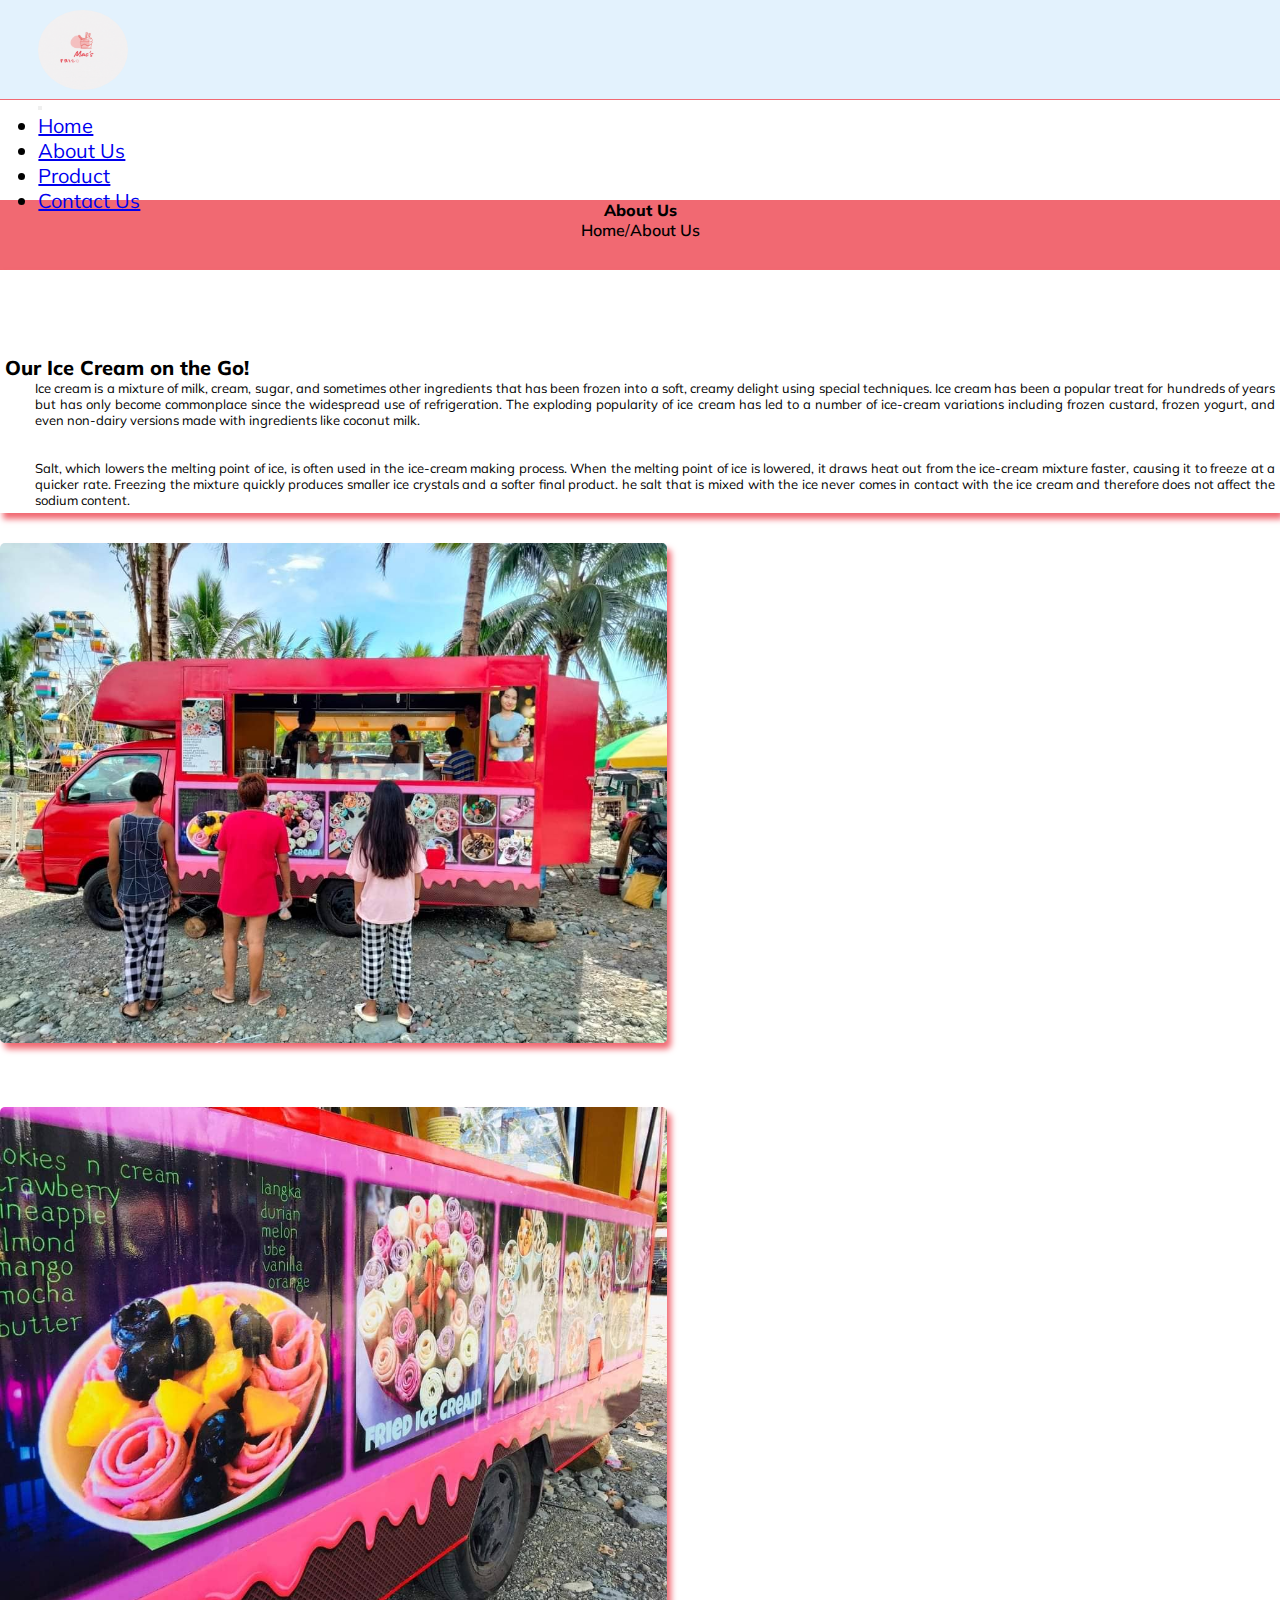
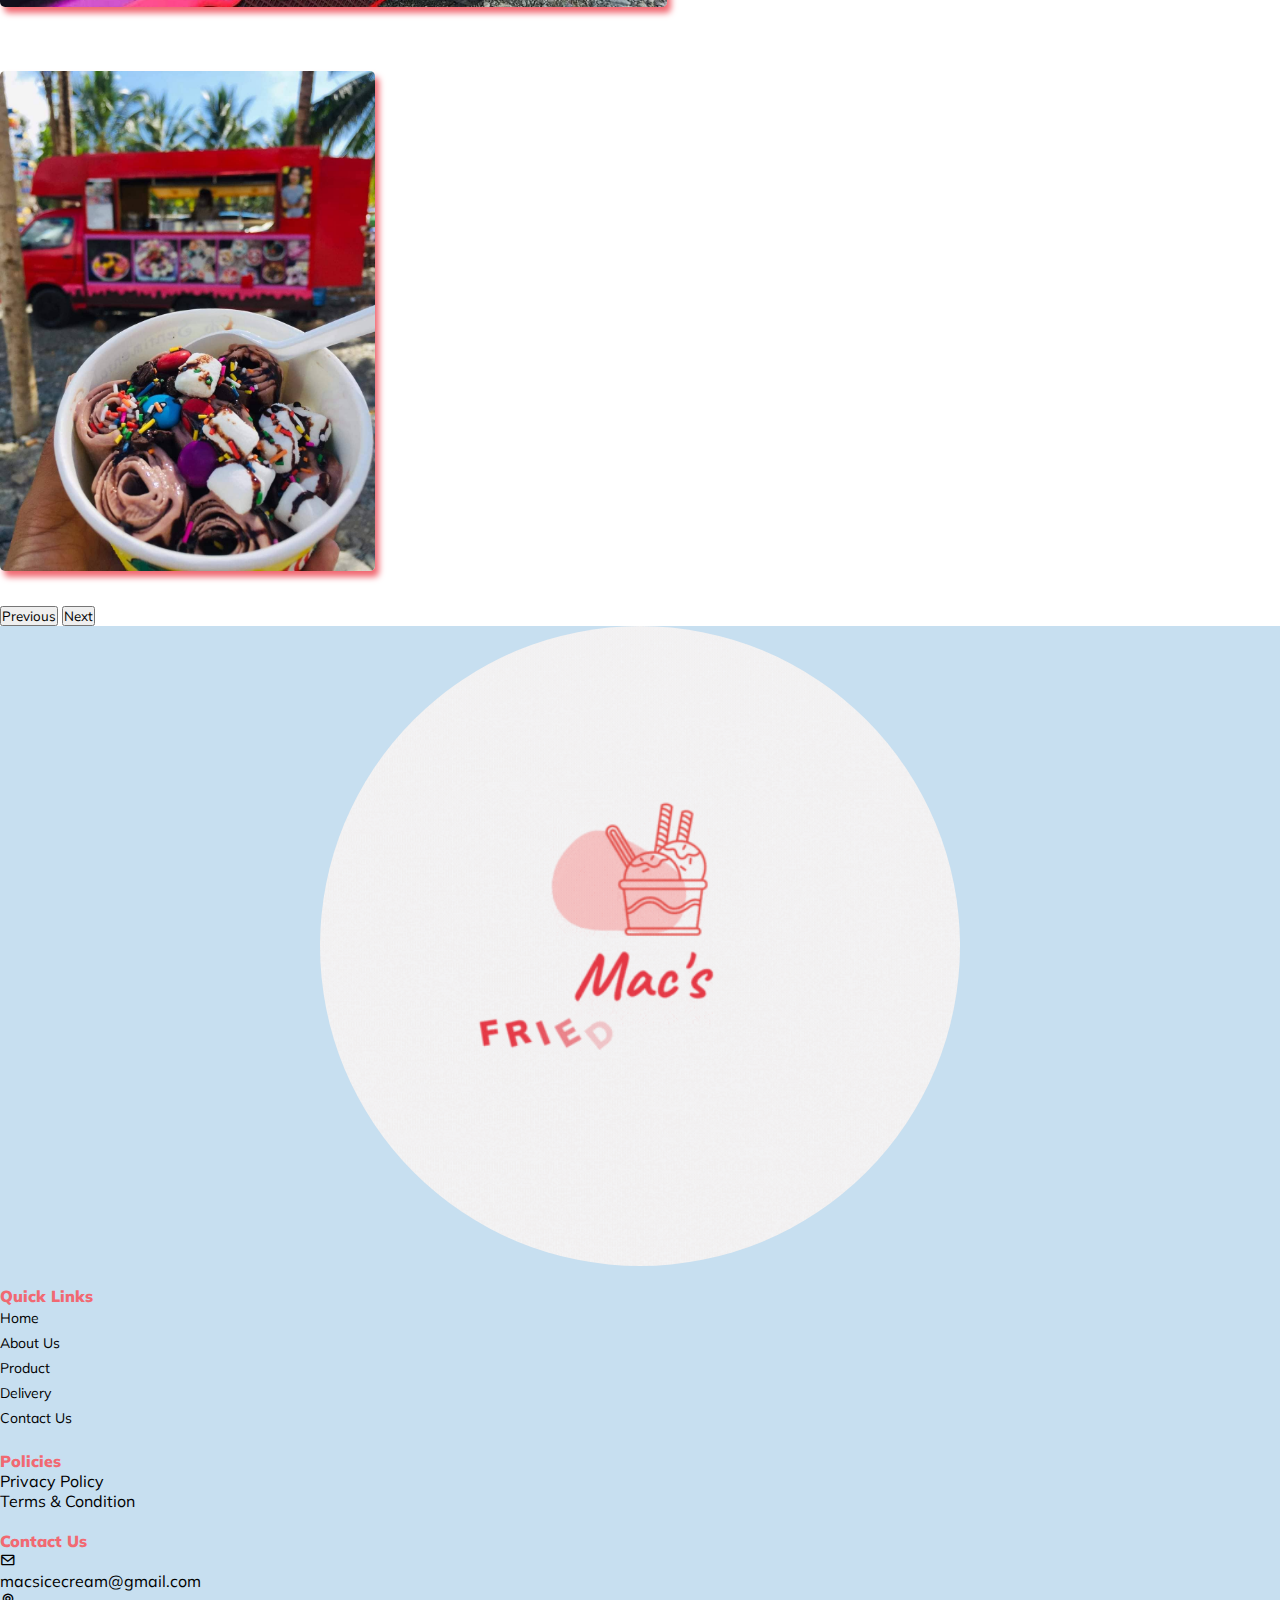
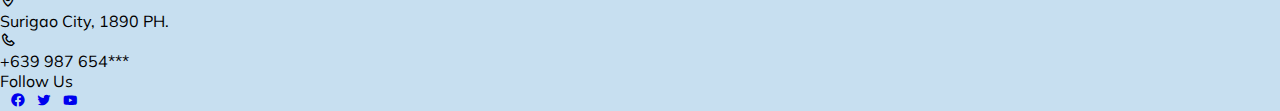
==== aboutus.html @ 09c0a29c "Add files via upload" ====
<!DOCTYPE html>
<html lang="en">
<head>
    <meta charset="UTF-8">
    <meta http-equiv="X-UA-Compatible" content="IE=edge">
    <meta name="viewport" content="width=device-width, initial-scale=1.0">
    <title>About Us</title>
    
    <link rel="stylesheet" href="style.css">
    <!--Bootstrap CSS only -->
    <link href="https://cdn.jsdelivr.net/npm/bootstrap@5.2.0/dist/css/bootstrap.min.css" rel="stylesheet" integrity="sha384-gH2yIJqKdNHPEq0n4Mqa/HGKIhSkIHeL5AyhkYV8i59U5AR6csBvApHHNl/vI1Bx" crossorigin="anonymous">
    <!--Font Awesome-->
    <link rel="preconnect" href="https://fonts.googleapis.com">
    <link rel="preconnect" href="https://fonts.gstatic.com" crossorigin>
    <link href="https://fonts.googleapis.com/css2?family=Mulish:wght@400;600;700&display=swap" rel="stylesheet">
    <link href='https://unpkg.com/boxicons@2.1.2/css/boxicons.min.css' rel='stylesheet'>
    <style>
      
    </style>
</head>
<body>
    <nav class="navbar navbar-expand-lg fixed-top" style="background-color: #e3f2fd;">
        <div class="container">
           <a class="navbar-brand ms-2" href="#"><div class="logo-text"><img src="images/Mac's Fried Ice Cream Logo.gif"></div></a>
             <button class="navbar-toggler" type="button" data-bs-toggle="collapse" data-bs-target="#navbarNav" aria-controls="navbarNav" aria-expanded="false" aria-label="Toggle navigation">
               <span class="navbar-toggler-icon"></span>
             </button>
           <div class="collapse navbar-collapse ul-bg justify-content-end" id="navbarNav">
               <ul class="navbar-nav">
                 <li class="nav-item">
                   <a class="nav-link active" aria-current="page" href="project.html">Home</a>
                 </li>
                 <li class="nav-item">
                   <a class="nav-link" href="aboutus.html">About Us</a>
                 </li>
                 <li class="nav-item">
                   <a class="nav-link" href="propuct.html">Product</a>
                 </li>
                 <!--<li class="nav-item">
                   <a class="nav-link" href="#">Delivery</a>
                 </li>-->
                 <li class="nav-item">
                   <a class="nav-link" href="#footer">Contact Us</a>
                 </li>
               </ul>
               <!--<button type="button" class="btn px-5 btn-outline-info">Login</button>-->
           </div>  
       </div>    
   </nav>

   <div class="container-product">
    <div class="row-container">
      <div class="header">
        <h4>About Us</h4>
        <a href="project.html">Home</a>/<a href="#">About Us</a>
      </div>
    </div>
  </div>


   <section class="about-section">
    <div class="container mt-3">
      <div class="row">
        <div class="col-md-6 text-row mt-3">
          <h1>Our Ice Cream on the Go!</h1>
            <p>Ice cream is a mixture of milk, cream, sugar, 
                and sometimes other ingredients that has been frozen into a soft, 
                creamy delight using special techniques. Ice cream has been a popular treat for 
                hundreds of years but has only become commonplace since the widespread use of 
                refrigeration. The exploding popularity of ice cream has led to a number of 
                ice-cream variations including frozen custard, frozen yogurt, and even non-dairy 
                versions made with ingredients like coconut milk. 
                <br>
                <br>
                <br>
                Salt, which lowers the melting point of ice, is often used in the ice-cream making process. 
                When the melting point of ice is lowered, it draws heat out from the ice-cream mixture faster, 
                causing it to freeze at a quicker rate. Freezing the mixture quickly produces smaller ice crystals and a softer final product. 
                he salt that is mixed with the ice never comes in contact with the ice cream and therefore does not affect the sodium content.
            </p>
        </div>
        <div class="col-md-6 abt-img">
          <!--<img src="images/about-img.jpg" class="img-fluid" alt="ice-cream">-->
          <div id="carouselExampleControls" class="carousel slide" data-bs-ride="carousel">
            <div class="carousel-inner">
              <div class="carousel-item active">
                <img src="images/truck-img.jpg" class="d-block w-100" alt="...">
              </div>
              <div class="carousel-item">
                <img src="images/menu-img.jpg" class="d-block w-100" alt="...">
              </div>
              <div class="carousel-item">
                <img src="images/about-img.jpg" class="d-block w-100" alt="...">
              </div>
            </div>
            <button class="carousel-control-prev" type="button" data-bs-target="#carouselExampleControls" data-bs-slide="prev">
              <span class="carousel-control-prev-icon" aria-hidden="true"></span>
              <span class="visually-hidden">Previous</span>
            </button>
            <button class="carousel-control-next" type="button" data-bs-target="#carouselExampleControls" data-bs-slide="next">
              <span class="carousel-control-next-icon" aria-hidden="true"></span>
              <span class="visually-hidden">Next</span>
            </button>
          </div>
        </div>
      </div>
    </div>
   </section>

   <!------------------FOOTER SECTION-------------->
   <footer class="footer-section" id="footer">
    <div class="container  mt-5">
        <div class="row mt-4">
            <div class="col-md-3 footer-img mt-3">
                <img src="images/Mac's Fried Ice Cream Logo.gif" class="img-fluid">
            
            </div>
            <div class="col-md-3 links footer-col mt-3">
                <h4 class="links">Quick Links</h4>
                <ul>
                    <li><a href="#">Home</a></li>
                    <li><a href="#">About Us</a></li>
                    <li><a href="#">Product</a></li>
                    <li><a href="#">Delivery</a></li>
                    <li><a href="#">Contact Us</a></li>
                </ul>
            </div>      
            <div class="col-md-3 footer-col mt-3">
                <div class="policies">
                    <h4 class="fw-bold">Policies</h4>
                    <p>Privacy Policy</p>
                    <p>Terms & Condition</p>
                </div>
            </div>   
            <div class="col-md-3 footer-col mt-3">
                <div class="contact-title">
                    <h4 class="fw-bold mb-3">Contact Us</h4>
                </div>
                <div class="contact-item d-flex mb-2">
                    <div class="icon fs-5 text-info">
                        <i class="bx bx-envelope"></i>
                    </div>
                    <div class="text ms-3">
                        <p class="text-muted m-0">macsicecream@gmail.com</p>
                    </div>
                </div>  
                <div class="contact-item d-flex mb-2">
                    <div class="icon fs-5 text-info">
                        <i class='bx bx-map'></i>
                    </div>
                    <div class="text ms-3">
                        <p class="text-muted m-0"> Surigao City, 1890 PH.</p>
                    </div>
                </div>
                <div class="contact-item d-flex mb-2">
                    <div class="icon fs-5 text-info">
                        <i class="bx bx-phone"></i>
                    </div>
                    <div class="text ms-3">
                        <p class="text-muted m-0">+639 987 654***</p>
                    </div>
                </div>
                <div class="contact-item d-flex mb-2">
                    <div class="text ms-3">
                        <p class="text-muted m-0">Follow Us</p>
                    </div>
                    <div class="social-icon fs-5 text-info">
                        <a href="#"><i class='bx bxl-facebook-circle'></i></a>
                        <a href="#"><i class='bx bxl-twitter'></i></a>
                        <a href="#"><i class='bx bxl-youtube' ></i></a>
                    </div>
                </div>
            </div>    
        </div> 
    </div>     
</footer>
    <!-- JavaScript Bundle with Popper -->
    <script src="https://cdn.jsdelivr.net/npm/bootstrap@5.2.0/dist/js/bootstrap.bundle.min.js" integrity="sha384-A3rJD856KowSb7dwlZdYEkO39Gagi7vIsF0jrRAoQmDKKtQBHUuLZ9AsSv4jD4Xa" crossorigin="anonymous"></script>
</body>
</html>
---- style.css ----
* {
    padding: 0;
    margin: 0;
    box-sizing: border-box;
    font-family: 'Mulish', sans-serif;
}
.navbar {
    font-size: large;
    display: flex;
    height: 100px;
    padding-right: 3%;
    padding-left: 3%;
    align-items: center;
    border-bottom: 1px solid #f16972;
}
.navbar .container{
    height: 80px;
}

.ul-bg .btn{
    display: flex;
    margin-left: 20px;
    position: relative;
    
}
.ul-bg .bx{
    width: 10px;    
}
.navbar-nav {
    justify-content: space-between;
    font-size: 20px;
    width: 500px;

}

.logo-text img{
    height: 80px;
    width: 90px;
    display: block;
    border-radius: 50%;
    position: relative;
}
@media(max-width:991px){
    .ul-bg{
        background-color:#e3f2fd;
       
    }
    .ul-bg .btn{
        margin-left: 35%;
        display: flex;
        margin-bottom: 5px;
    }
    .navbar-nav .nav-item{
        margin-left: 30px;
    }

}
@media(max-width:767px){
    .ul-bg{
        background-color:#e3f2fd;
    }
    
    .home-text h3{
        font-size: 25px;
    }
    .home-text p{
        font-size: 14px;
    }
    .ul-bg .btn{
        margin-left: 35%;
        display: flex;
        margin-bottom: 5px;
    }
    .navbar-nav .nav-item{
        margin-left: 30px;
    }
}
@media(max-width:479px){
    .navbar{
        height: 100px;
        flex-wrap: wrap;
        position: relative;
    }
    .container .navbar-toggler{
        margin-right: 30px;
        font-size: 15px;
    }
    .logo-text img{
        width: 70px;
        height: 70px;
        border-radius: 50%;
        margin-left: 20px;
    }
    .nav-item a{
        font-size: 15px;
    }
    .home-section{
        text-align: left;
    }
    .home-text{
        padding-left: 30px;   
    }
    .home-text p{
        text-align: justify;
    }

}

/*-----------------------NAVBAR END----------------*/
/*------------HOME SECTION------*/
.home-section {
    margin-top: 120px;  
}
.home-text h3{
    color: #f16972;
}
.home-text p {
    margin-left: 10px;
}
.home-img img{
    margin: 0px auto;
    border-radius: 400px;
    max-width: 400px;
    max-height: auto;
    display: block;
    position: relative;
}
@media(max-width:767px){
    .home-img img{
       
        margin-top: 20px;
        height: 500px;
        
    }
}
@media(max-width:546px){
    .home-img{
        margin-top: 20px;
    }
    .home-img img{ 
        margin: 0px auto;
        display: block;
        position: relative;
        width: 300px;
        
        
    }
}

/*------------END HOME SECTION------*/

/*-----------------------Category section----------------*/
.icons {
    font-size: 30px;
}
.text-center h3{
    color: #f16972;
    font-weight: 700;
}
.category-item .col-img img{
    height: 250px;
    width: 250PX;
    border-radius: 200px;
    margin-top: 10px;
    justify-content: center;
    position: relative;
    display: block;
    margin-left: auto;
    margin-right: auto;
}
.col-img img{
    max-width: 100%;
}


/*----------------------END----------------*/

/*-------------TREND PRODUCTS------*/
.product .col-img img{
    height: 250px;
    width: 250PX;
    border-radius: 200px;
    margin-top: 10px;
    justify-content: center;
    display: block;
    margin-left: auto;
    margin-right: auto;
    
}
.col-img img:hover{
    transition: .6s ease-in;
    transform: scale(1.25);
    box-shadow: 0 25px 40px rgba(0,0,0,.5);
}


/*--------------------------*/
.product-info span {
    font-size: 20px;
    color: #f16972;
}
.product-info p {
   font-weight: 800;
}

.label-sale {
    display: block;
    width: 50px;
    padding: 0 5px;
    height: 20px;
    line-height: 20px;
    color: #e3f2fd;
}
/*----------------------------OFFERS----------------------------*/

.product-item .col-product-img img{
    height: 300px;
    width: 300PX;
    border-radius: 150px;
    margin-top: 10px;
    justify-content: center;
    display: block;
    position: relative;
    margin-left: auto;
    margin-right: auto;   
}

/*------------------------------BLOGS----------------------------*/
.col-product-img2 img{
    height: 300px;
    width: 300PX;
    margin-top: 10px;
    display: block;
    position: relative;
    margin-left: auto;
    margin-right: auto;
    border-radius: 10px;
}
.text-left h4{
    font-size: 18px;
}
.img-text {
    font-size: 12px;
}


/*------------------------------FOOTER----------------------------*/
.footer-section{
    margin: 0;
    padding: 0;
    background: #c7dff0;
    background-size: cover;
    min-height: 300px;
}
.footer-img{
    display: flex;
}
.footer-img img{
    margin: 0 auto;
    width: 260px;
    border-radius: 50%;
    min-width: 50%;
    position: relative;
    display: block;
}
.links ul li{
    list-style: none;
    font-size: 14px;
    line-height: 25px;
    text-decoration: none;
}
.links a{
    text-decoration: none;
    color: black;
}
.links a:hover{
    text-decoration: underline;
    
}
.footer-col{
    margin-top: 20px;
    
}
.footer-col h4 {
    color: #f16972;
    font-weight: 900;
}
.social-icon{
    list-style: none;
    display: flex;
    margin-left: 5px;
    margin-right: 5px;
    
    
}
.social-icon i{
    margin-left: 5px;
    margin-right: 5px;
    
}
@media(max-width:769px){
    .footer-img img{
        min-width: 70%; 
    }
    .footer-col{
        justify-content: center;
        text-align: center;
    }
    .footer-col .contact-item{  
        justify-content: center;
    }
}
@media(max-width:579px){
    .footer-img img{
        min-width: 50%;
    }
}
/*----------ABOUT US PAGE--------------*/
.container-product {
    margin-top: 100px;
    text-align: center;
    background-color: #f16972;
    height: 70px;
    
  }
  .header h4{
    font-weight: 800;
  }
  .header a{
    text-decoration: none;
    color: black;
    font-weight: 600;
  }
  .header a:hover{
    text-decoration: underline
    
  }
  .dummy-text{
    padding: 5px;
    box-shadow: 3px 6px 6px #f16972;
  }
  .text-row{
    padding: 5px;
    box-shadow: 3px 6px 6px #f16972;
    
  }
  .text-row h1{
    margin-top: 80px;
    font-weight: 800;
    font-family: 'Mulish', sans-serif;
    
  }
  .text-row p{
    font-size: 14px;
    text-align: justify;
    margin-left: 30px;
   
  }
  .abt-img img{
    margin: 30px auto;
    height: 500px;
    
    position: relative;
    border-radius: 5px;
    box-shadow: 4px 6px 6px #f16972;
  }
  .text-review{ 
    box-shadow: 2px 4px 4px #f16972;
  }
  .text-review{
    padding: 8px;
  }
  .text-review .icons{
    font-size: 16px;
    color: #f16972;
  }

  .review-col .icons{
    font-size: 16px;
    color: #f16972;
  }
  .form-floating .form-control{
    resize: none;
  }
  .form-floating label{
    font-size: 12px;
  }
  @media(max-width:999px){
    .text-row h1{
        font-size: 25px;
      }
    .text-row p{
        font-size: 13px;
  }
}
@media(max-width:7679px){
    .text-row h1{
        font-size: 20px;
      }
    .text-row p{
        font-size: 13px;
  }
}
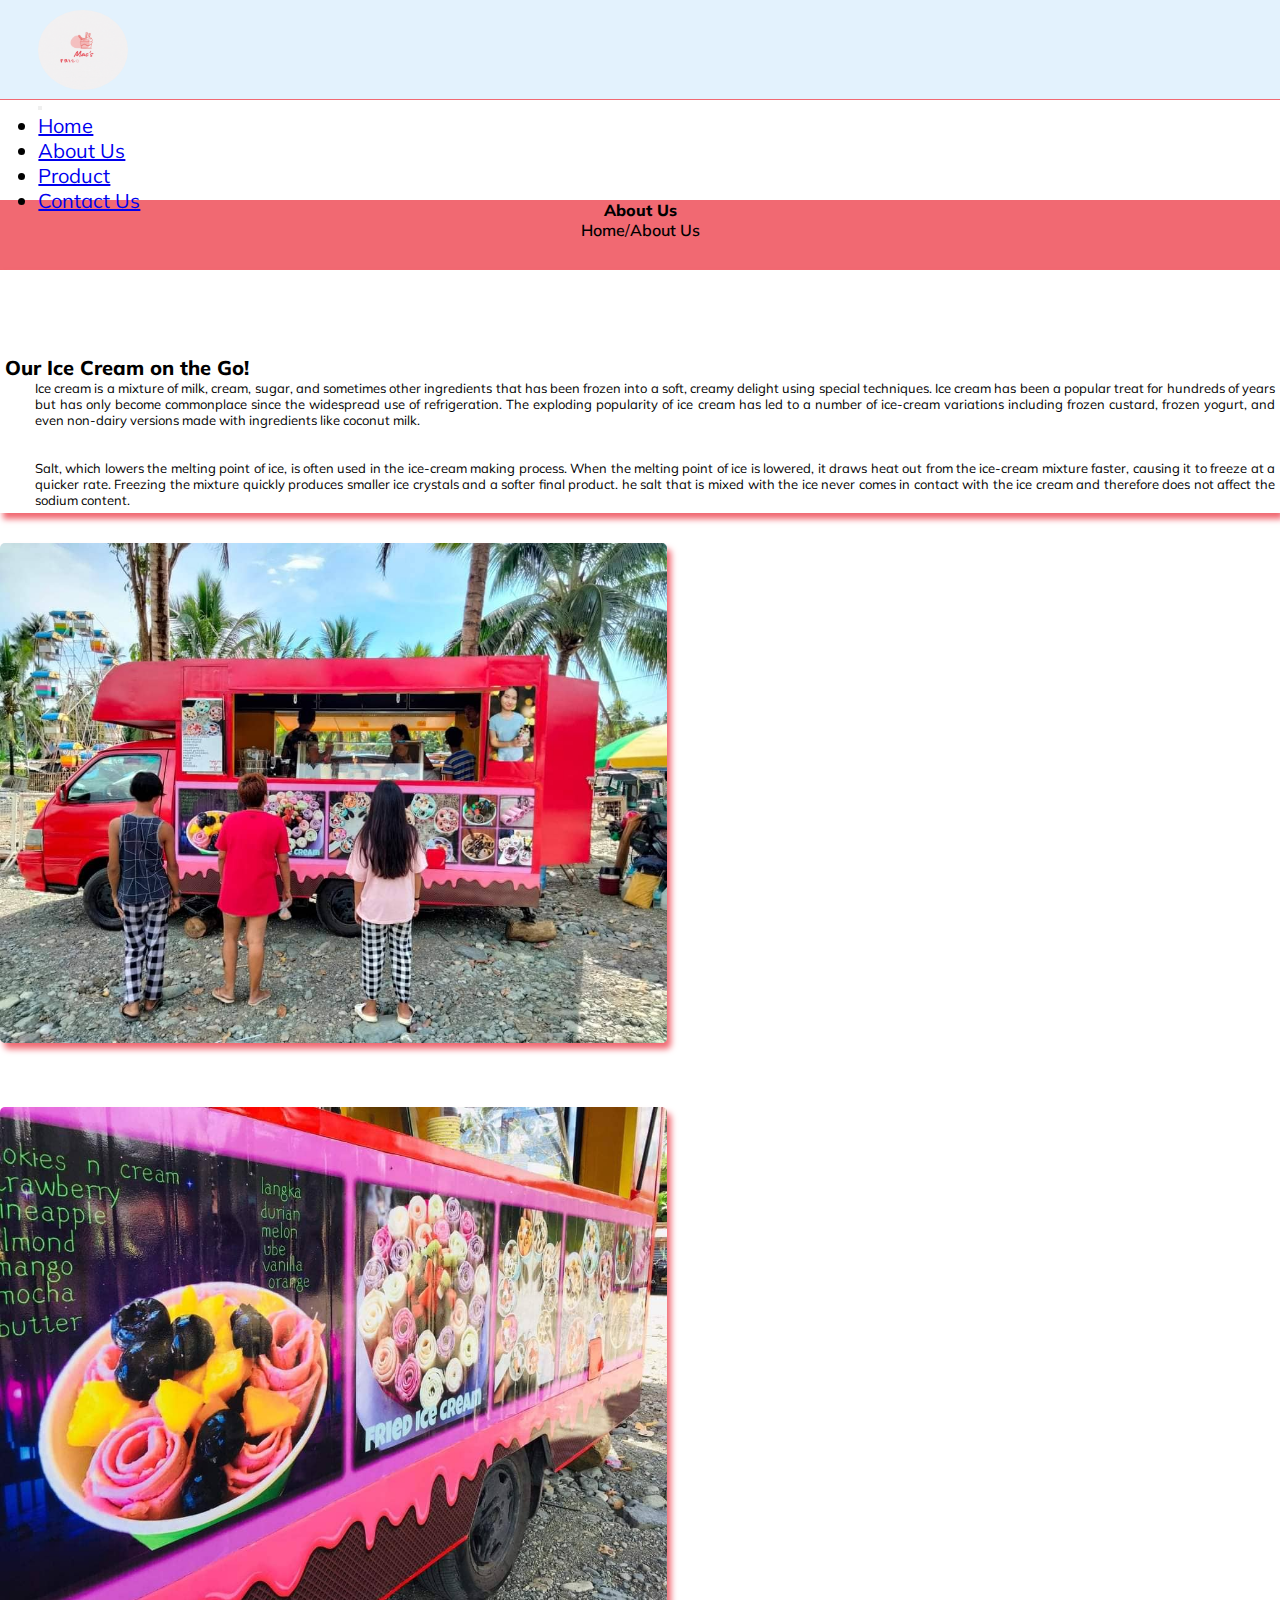
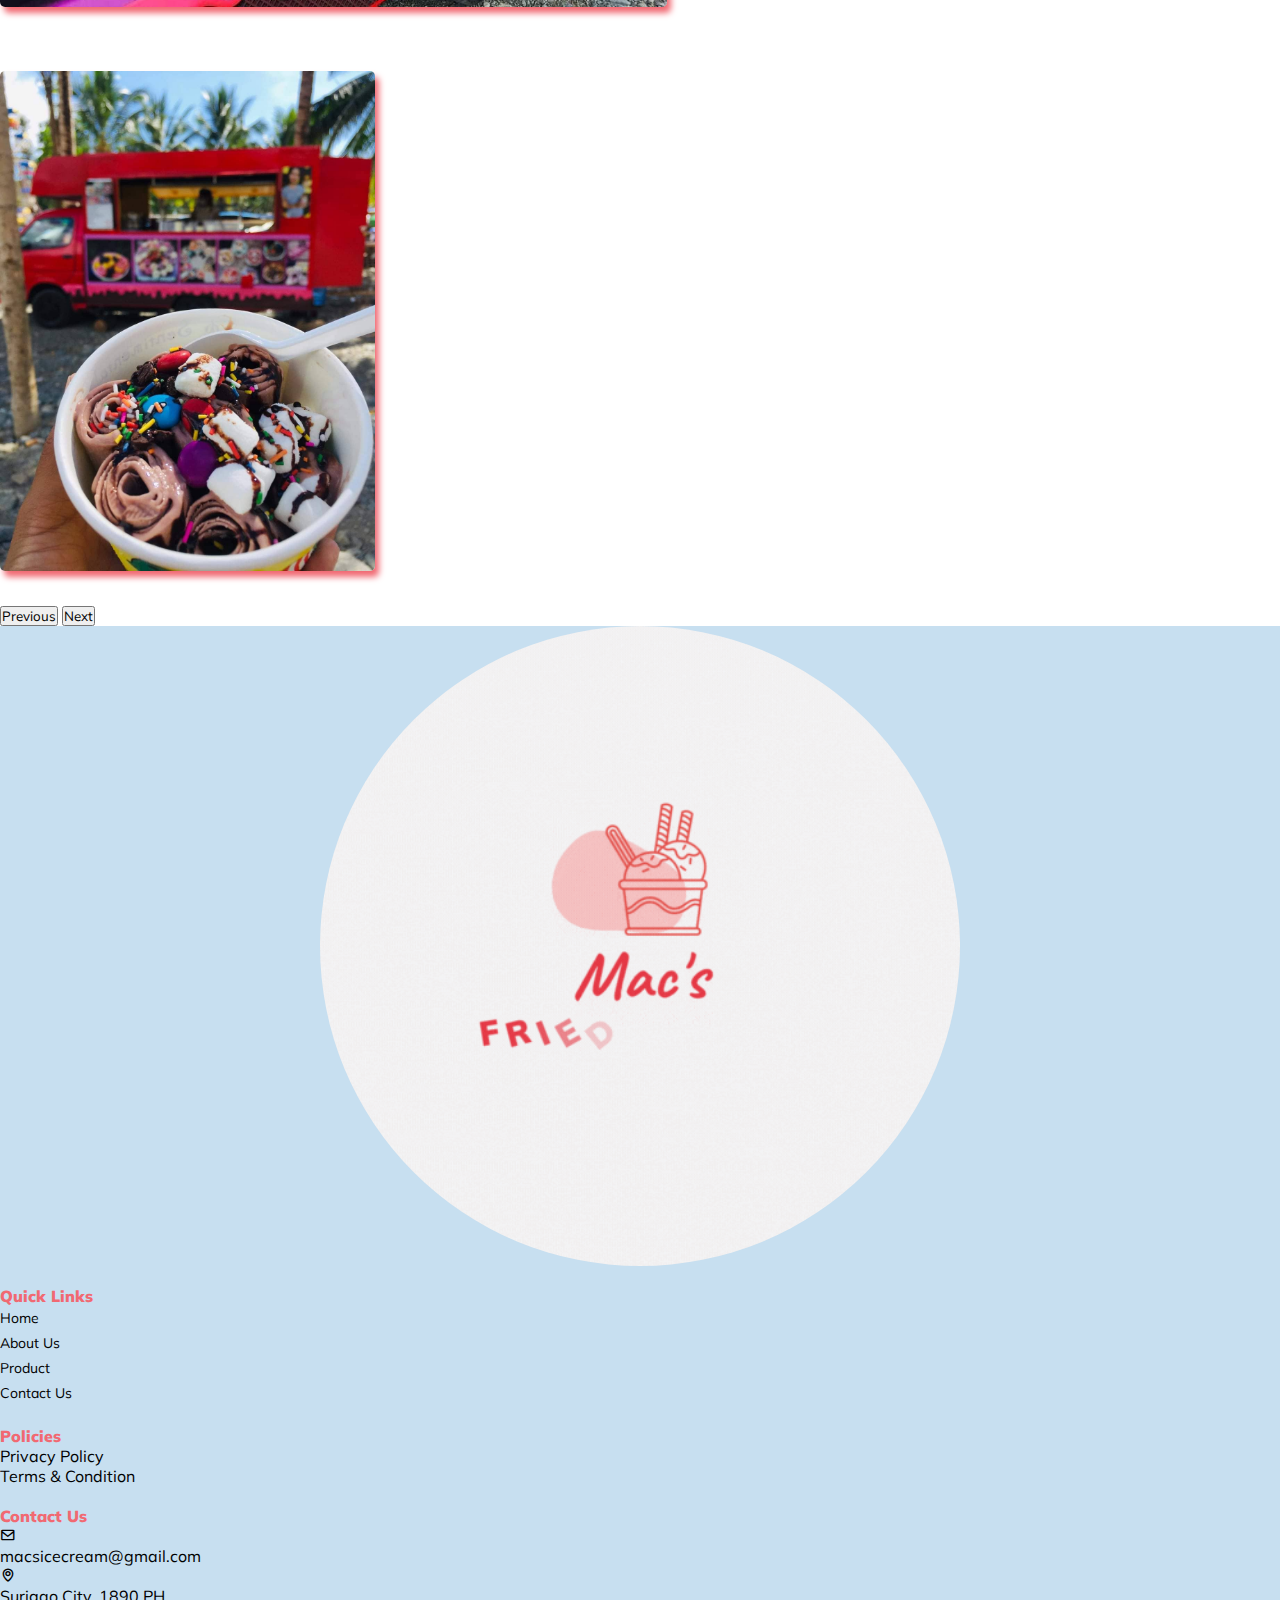
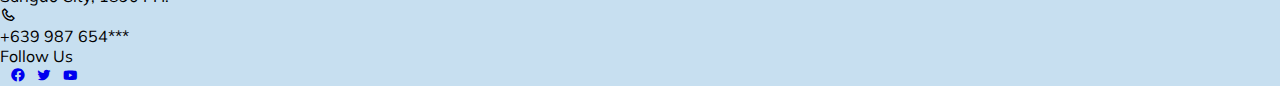
==== commit 2a2d74d6: "Update aboutus.html" ====
--- a/aboutus.html
+++ b/aboutus.html
@@ -28,7 +28,7 @@
            <div class="collapse navbar-collapse ul-bg justify-content-end" id="navbarNav">
                <ul class="navbar-nav">
                  <li class="nav-item">
-                   <a class="nav-link active" aria-current="page" href="project.html">Home</a>
+                   <a class="nav-link active" aria-current="page" href="index.html">Home</a>
                  </li>
                  <li class="nav-item">
                    <a class="nav-link" href="aboutus.html">About Us</a>
@@ -52,7 +52,7 @@
     <div class="row-container">
       <div class="header">
         <h4>About Us</h4>
-        <a href="project.html">Home</a>/<a href="#">About Us</a>
+        <a href="index.html">Home</a>/<a href="#">About Us</a>
       </div>
     </div>
   </div>
@@ -118,10 +118,10 @@
             <div class="col-md-3 links footer-col mt-3">
                 <h4 class="links">Quick Links</h4>
                 <ul>
-                    <li><a href="#">Home</a></li>
-                    <li><a href="#">About Us</a></li>
+                    <li><a href="index.html">Home</a></li>
+                    <li><a href="aboutus.htm">About Us</a></li>
                     <li><a href="#">Product</a></li>
-                    <li><a href="#">Delivery</a></li>
+                    <!---<li><a href="#">Delivery</a></li>-->
                     <li><a href="#">Contact Us</a></li>
                 </ul>
             </div>      
@@ -177,4 +177,4 @@
     <!-- JavaScript Bundle with Popper -->
     <script src="https://cdn.jsdelivr.net/npm/bootstrap@5.2.0/dist/js/bootstrap.bundle.min.js" integrity="sha384-A3rJD856KowSb7dwlZdYEkO39Gagi7vIsF0jrRAoQmDKKtQBHUuLZ9AsSv4jD4Xa" crossorigin="anonymous"></script>
 </body>
-</html>+</html>
